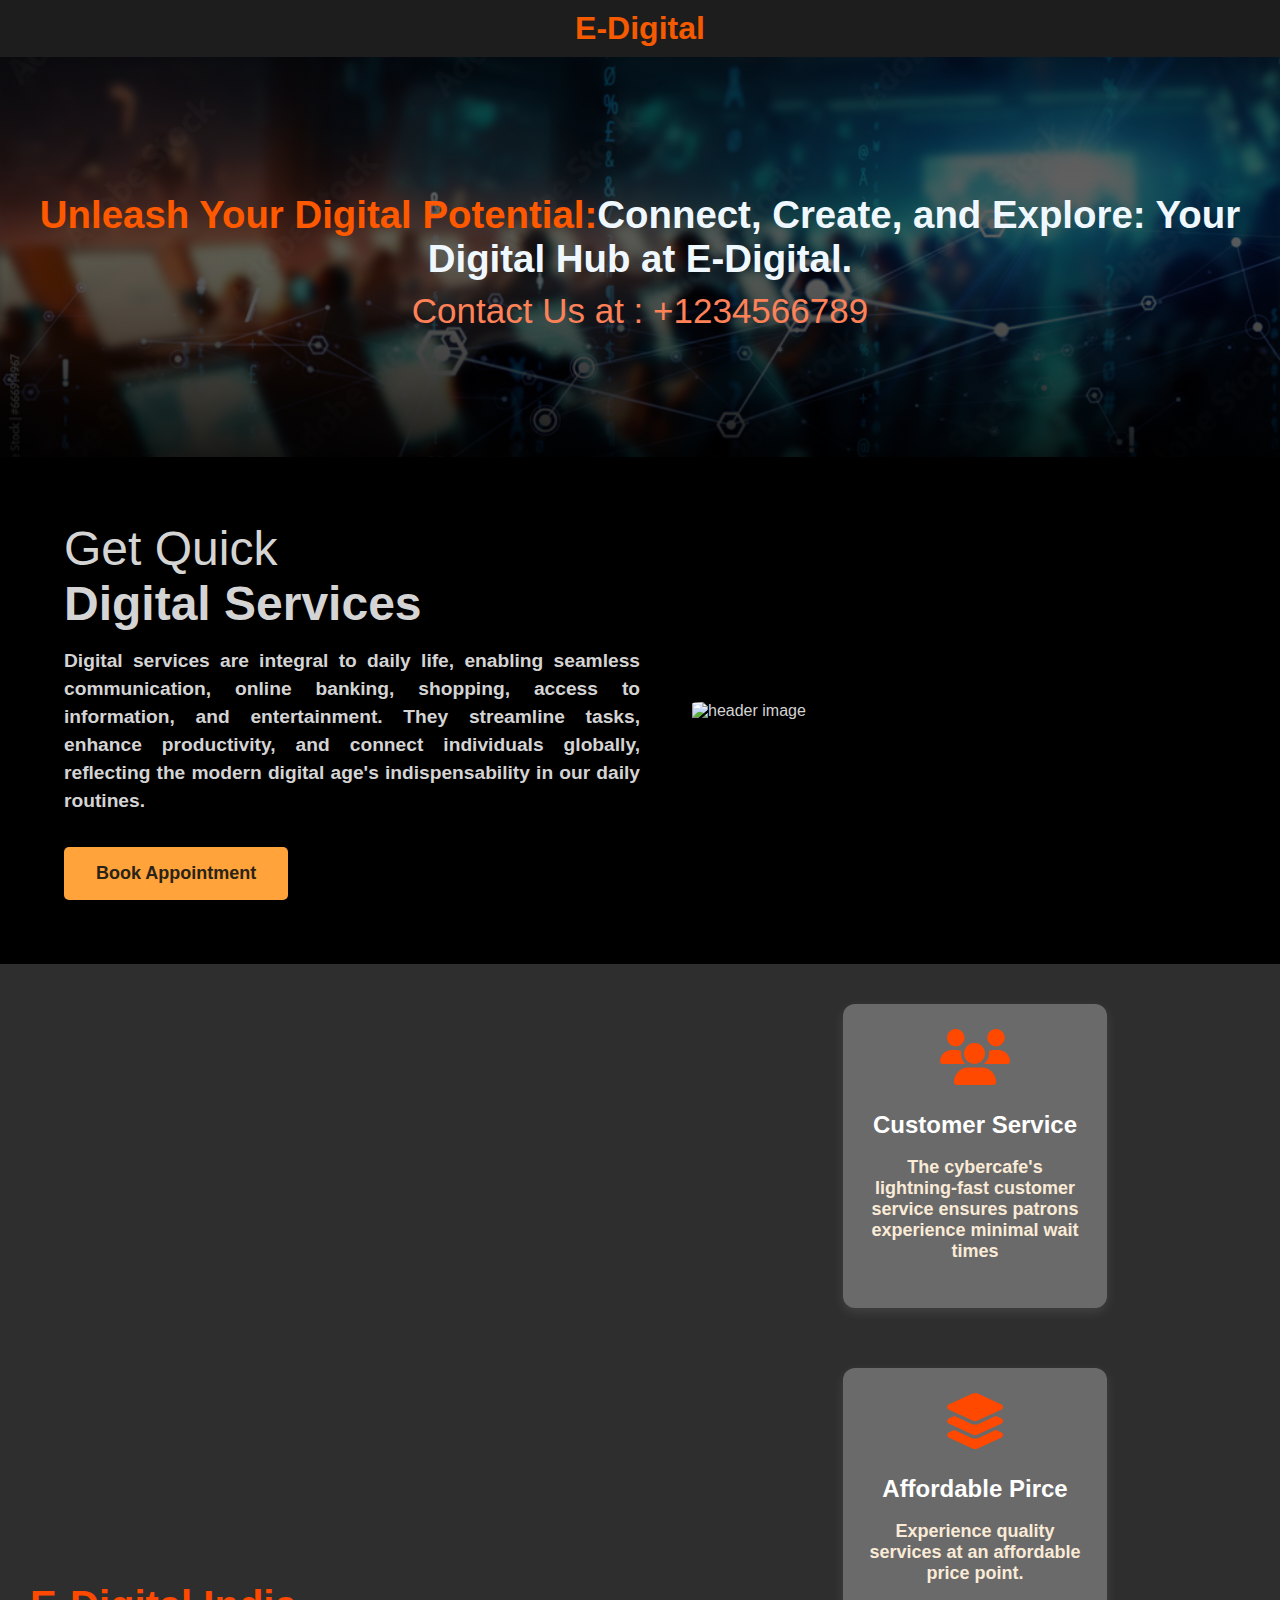
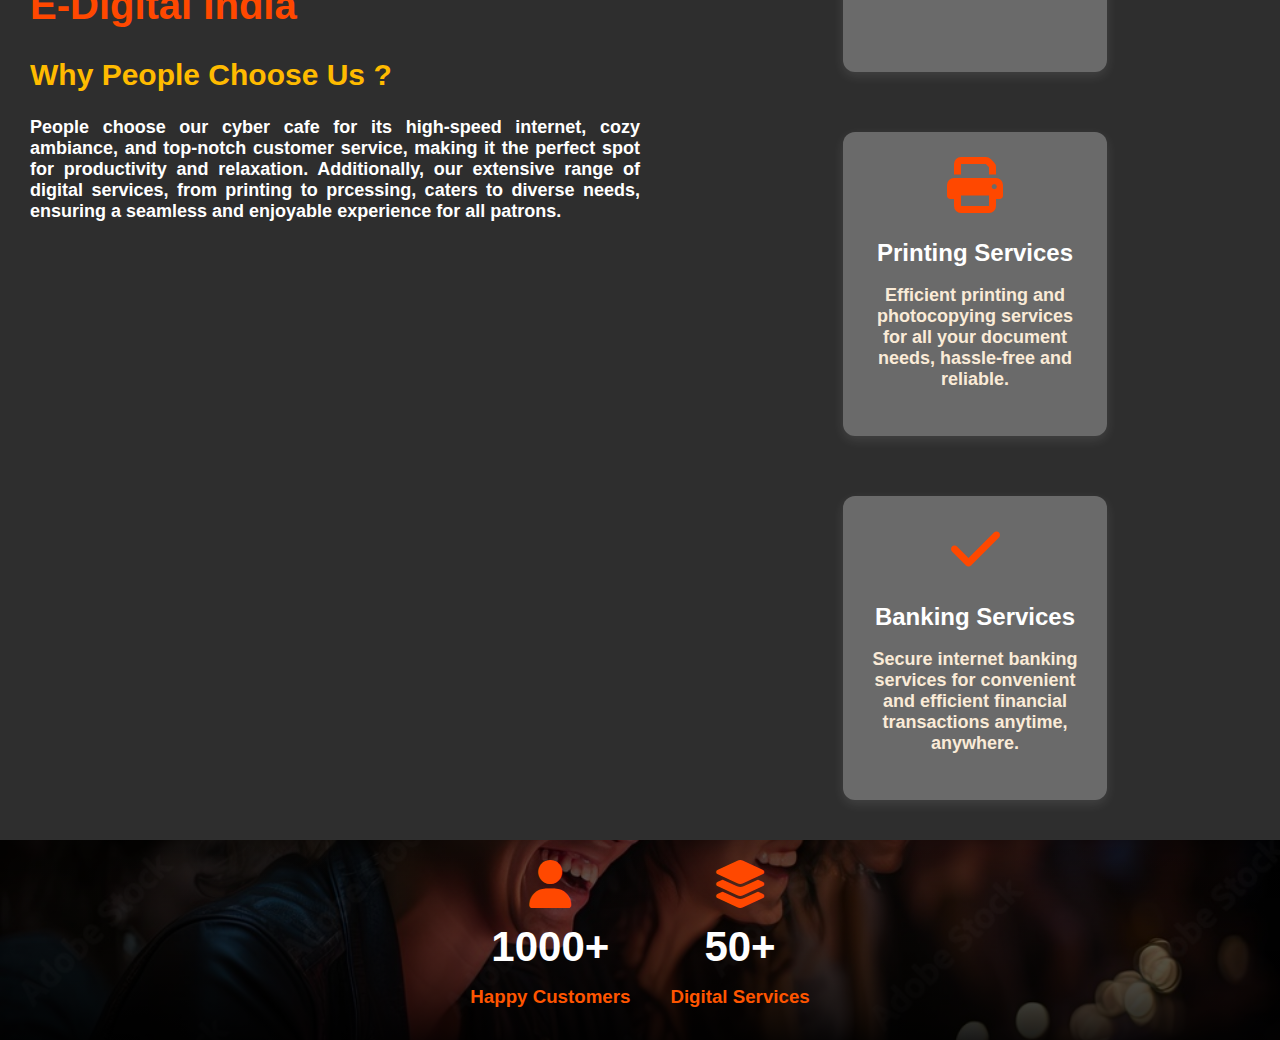
==== 1.html @ f921232a "first commit" ====
<!DOCTYPE html>
<html lang="en">
<head>
  <meta charset="UTF-8">
  <meta name="viewport" content="width=device-width, initial-scale=1.0">
  <link rel="stylesheet" href="styles.css">
  <link rel="preconnect" href="https://fonts.googleapis.com">
<link rel="preconnect" href="https://fonts.gstatic.com" crossorigin>
<!--============================================== FONT AWESOME STYLINGS ============================================-->
<link rel="stylesheet" href="https://cdnjs.cloudflare.com/ajax/libs/font-awesome/6.5.1/css/all.min.css"  crossorigin="anonymous" />
<link href="https://fonts.googleapis.com/css2?family=Concert+One&family=Laila:wght@300;400;500;600;700&display=swap" rel="stylesheet">

  <title>Document</title>
</head>
<body>
  <div class="wrapper-main">
    <div class="navbar">
      <h1>E-Digital</h1>
    </div>
    <div class="header-nav">
      <div class="header-bg"></div>
      <div class="header-content">
        <h1><span style="color: rgb(255, 89, 0);">Unleash Your Digital Potential:</span>Connect, Create, and Explore: Your Digital Hub at E-Digital.</h1>
        <h3 style="font-size: 35px; color: rgb(254, 129, 88); font-weight: 500;"> Contact Us at : +1234566789</h3>
      </div>
    </div>
    <div class="header">
        <div class="header-element">
            <div class="content">
                <h1><span>Get Quick</span><br />Digital Services</h1>
                <p>
                    Digital services are integral to daily life, enabling seamless communication, online banking, shopping, access to information, and entertainment. They streamline tasks, enhance productivity, and connect individuals globally, reflecting the modern digital age's indispensability in our daily routines.
                </p>
                <a href="appointment.html"><button class="btn">Book Appointment</button></a>
            </div>
            <div class="image">
                <img src="https://www.bhmpics.com/downloads/cyber-cafe-wallpaper/2.cyber-cafe-neon-sign-brick-wall-background-86621583.jpg" alt="header image" />
            </div>
        </div>
    </div>
    <div class="container-1">
        <div class="container-1-child">
            <div class="choose-left">
                <h1 style="color: rgb(255, 72, 0);margin-bottom: 30px;font-size: 40px;">E-Digital India</h1>
                <h3 style="margin-bottom: 25px;font-size: 30px; color: rgb(255, 187, 0);">Why People Choose Us ?</h3>
                <p style="text-align: justify; font-size: large; font-weight: 600;">People choose our cyber cafe for its high-speed internet, cozy ambiance, and top-notch customer service, making it the perfect spot for productivity and relaxation. Additionally, our extensive range of digital services, from printing to prcessing, caters to diverse needs, ensuring a seamless and enjoyable experience for all patrons.</p>
            </div>
            <div class="choose-right">
                <div class="card">
                    <div class="card-top">
                        <i class="fa-solid fa-users"></i>
                    </div>
                    <div class="card-bottom">
                        <h2>Customer Service</h2>
                        <p>The cybercafe's lightning-fast customer service ensures patrons experience minimal wait times </p>
                    </div>
                </div>
                <div class="card">
                    <div class="card-top">
                        <i class="fa-solid fa-layer-group"></i>
                    </div>
                    <div class="card-bottom">
                        <h2>Affordable Pirce</h2>
                        <p>Experience quality services at an affordable price point.</p>
                    </div>
                </div>
                <div class="card">
                    <div class="card-top">
                        <i class="fa-solid fa-print"></i>
                    </div>
                    <div class="card-bottom">
                        <h2> Printing Services</h2>
                        <p>Efficient printing and photocopying services for all your document needs, hassle-free and reliable.</p>
                    </div>
                </div>
                <div class="card">
                    <div class="card-top">
                        <i class="fa-solid fa-check"></i>
                    </div>
                    <div class="card-bottom">
                        <h2>Banking Services</h2>
                        <p>Secure internet banking services for convenient and efficient financial transactions anytime, anywhere.</p>
                    </div>
                </div>
            </div>
        </div>
    </div>
    <div class="customer">
        <div class="customer-bg"></div>
        <div class="customer-card">
            <i class="fa-solid fa-user"></i>
            <h2>1000+</h2>
            <h3 style="color: #ff5500;">Happy Customers</h3>
        </div>
        <div class="customer-card">
            <i class="fa-solid fa-layer-group"></i>
            <h2>50+</h2>
            <h3 style="color: #ff5500;">Digital Services</h3>
        </div>
    </div>
  </div>
</body>
</html>
---- styles.css ----
*{
  padding: 0;
  margin: 0;
}
body {
  font-family: "Loilo", sans-serif;
  margin: 0;
  padding: 0;
  background-color: #000;
}

.navbar{
  justify-content: center;
  text-align: center;
  /* background: linear-gradient(to right, #000000 , #bfbebe , #595959); */
  background-color: rgb(29, 29, 29);
  color: rgb(245, 90, 0);
  margin: 0 auto;
  padding: 10px;
}

.header-nav{
  margin: 0 auto;
  height: 400px;
}

.header-bg {
  background-image: linear-gradient(to top, rgba(0, 0, 0, 0.9), transparent), linear-gradient(to bottom, rgba(0, 0, 0, 0.7), transparent), url("./1.jpeg");
  background-repeat: no-repeat;
  position: absolute;
  height: 400px;
  z-index: -1;
  width: 100%;
  background-position: center;
  background-size: cover;
  /* filter: blur(6px); */
}


.header-content{
  color: aliceblue;
  font-size: larger;
  justify-content: center;
  text-align: center;
  align-items: center;
  height: 100%;
  display: flex;
  flex-direction: column;
}

.header{
  width: 100%;
  display: flex;
  justify-content: center;
  align-items: center;
}

.header-element {
  padding: 4rem;
  flex: 1;
  display: flex;
  flex-direction: row;
  gap: 2rem;
  align-items: center;
  /* background-color: rgb(0, 0, 0); */
  max-width: 1200px;
  color: #d4d4d4;
}

.content{
  width: 50%;
}

.content h1 {
  margin-bottom: 1rem;
  font-size: 3rem;
  font-weight: 700;
  color: var(--text-dark);
}

.content h1 span {
  font-weight: 400;
}

.content p {
  margin-bottom: 2rem;
  color: var(--text-light);
  line-height: 1.75rem;
  font-size: larger;
  font-weight: 700;
  text-align: justify;
}

.btn {
  padding: 1rem 2rem;
  outline: none;
  border: none;
  font-size: 1rem;
  font-weight: 600;
  color: #292417;
  font-size: large;
  background-color: #ffa33a;
  border-radius: 5px;
  cursor: pointer;
  transition: 0.3s;
}



.btn:hover {
  background-color: #da8702;
}

.image {
  position: relative;
  text-align: center;
  isolation: isolate;
  border-radius: 8px;
  padding: 20px;
}


.image img {
  width: 100%;
  max-width: 475px;
  border-radius: 8%;
}

.header-content h1{
  margin: 10px;
}

.container-1{
  background-color: rgb(46, 46, 46);
  margin: 0 auto;
  display: flex;
  padding: 20px 0;
  justify-content: center;
}

.container-1-child{
  display: flex;
  max-width: 1400px;
}

.choose-left{
  width: 50%;
  padding: 15px 30px;
  color: #ffff;
  justify-content: center;
  text-align: left;
  display: flex;
  flex-direction: column;
}

.choose-right{
  justify-content: center;
  align-items: center;
  width: 50%;
  display: flex;
  gap: 20px;
 flex-wrap: wrap;
}

.card {
  display: flex;
  flex-direction: column;
  width: 240px;
  height: 280px;
  margin: 20px;
  background-color: rgb(106, 106, 106);
  color: #fff;
  border-radius: 12px;
  padding: 12px;
  box-shadow: 0 4px 12px rgba(255, 255, 255, 0.1); /* Adjust the shadow as needed */
  transition: all ease 1s;
}

.card:hover {
  transform: scale(1.08); /* Scale up by 5% on hover */
}


.card-top{
  color: #ff4800;
  font-size: 56px;
  text-align: center;
  padding: 10px;
}

.card-bottom{
  padding: 10px 12px;
  text-align: center;
}

.card-bottom p{
  text-align: center;
  margin-top: 18px;
  font-weight: bold;
  font-size: large;
  color: antiquewhite;
}

.customer{
  display: flex;
  margin: 0 auto;
  justify-content: center;
  text-align: center;
}

.customer-bg{
  background-image: linear-gradient(to top, rgba(0, 0, 0, 0.9), transparent), linear-gradient(to bottom, rgba(0, 0, 0, 0.7), transparent), url("./2.jpeg");
  background-repeat: no-repeat;
  position: absolute;
  height: 200px;
  z-index: -1;
  width: 100%;
  background-position: center;
  background-size: cover;
}

.customer-card{
  margin: 20px;
  display: flex;
  flex-direction: column;
  text-align: center;
  color: #fff;
}

.customer-card i{
  color: #ff4800;
  font-size: 48px;
}

.customer-card h2{
  font-size: 42px;
  margin: 15px;
}
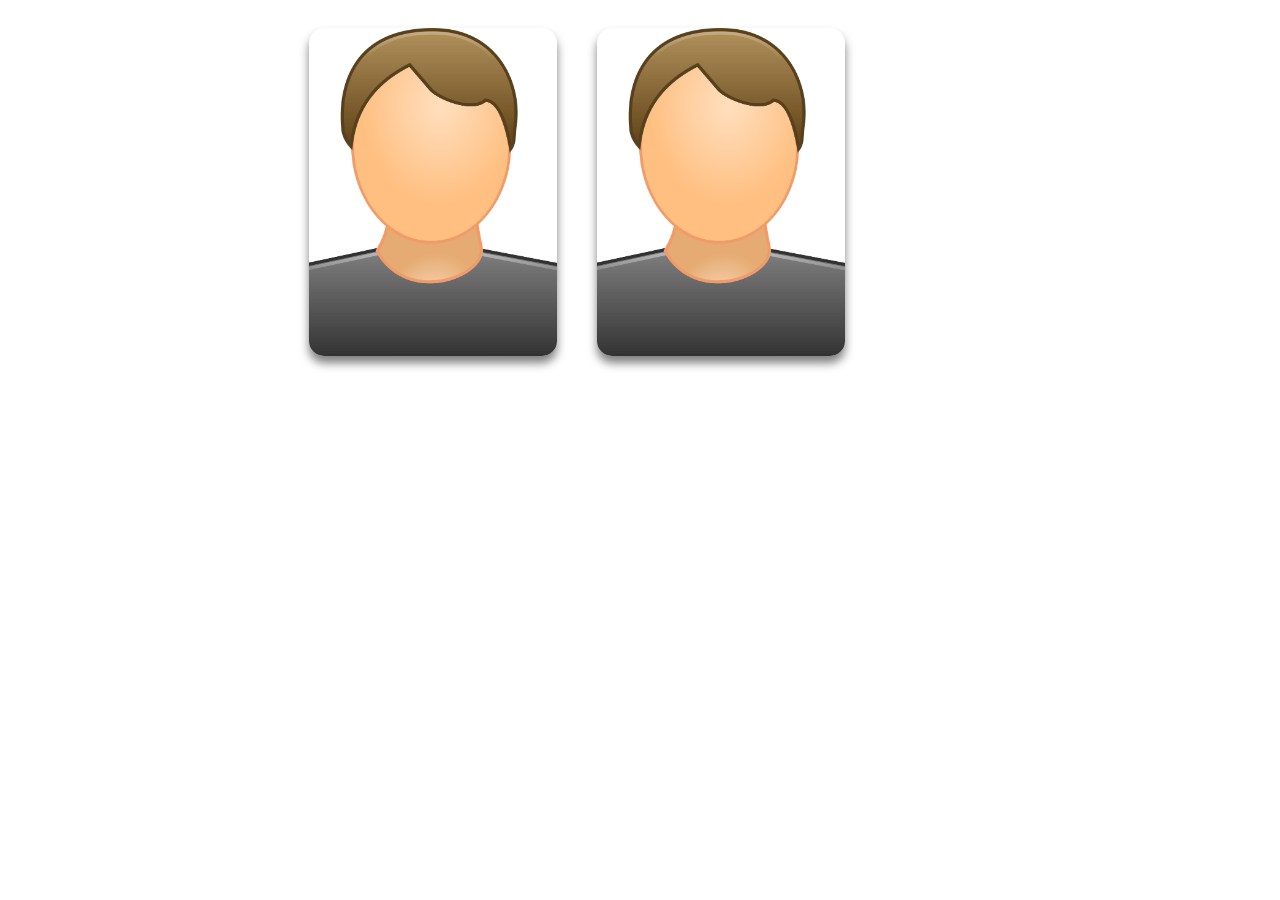
==== commit dd5fc79b: "1" ====
--- a/1.html
+++ b/1.html
@@ -1,103 +1,124 @@
 <!DOCTYPE html>
 <html lang="en">
 <head>
-  <meta charset="UTF-8">
-  <meta name="viewport" content="width=device-width, initial-scale=1.0">
-  <link rel="stylesheet" href="styles.css">
-  <link rel="preconnect" href="https://fonts.googleapis.com">
-<link rel="preconnect" href="https://fonts.gstatic.com" crossorigin>
-<!--============================================== FONT AWESOME STYLINGS ============================================-->
-<link rel="stylesheet" href="https://cdnjs.cloudflare.com/ajax/libs/font-awesome/6.5.1/css/all.min.css"  crossorigin="anonymous" />
-<link href="https://fonts.googleapis.com/css2?family=Concert+One&family=Laila:wght@300;400;500;600;700&display=swap" rel="stylesheet">
+    <meta charset="UTF-8">
+    <meta name="viewport" content="width=device-width, initial-scale=1.0">
+    <title>Card Gallery</title>
+    <style>
 
-  <title>Document</title>
+.wrapper {
+    display: flex;
+    width: 90%;
+    justify-content: center;
+}
+
+.employeecard {
+    width: 200px;
+    height: 280px;
+    margin: 20px;
+    border-radius: 15px;
+    padding: 1.5rem;
+    background: white;
+    position: relative;
+    display: flex;
+    align-items: flex-end;
+    transition: 0.4s ease-out;
+    box-shadow: 0px 7px 10px rgba(0, 0, 0, 0.5);
+}
+
+.employeecard:hover {
+    transform: translateY(20px);
+}
+
+.employeecard:before {
+    content: "";
+    position: absolute;
+    top: 0;
+    left: 0;
+    display: block;
+    width: 100%;
+    height: 100%;
+    border-radius: 15px;
+    background: rgba(0, 0, 0, 0.6);
+    z-index: 2;
+    transition: 0.5s;
+    opacity: 0;
+}
+
+.employeecard:hover:before {
+    opacity: 1;
+}
+
+.employeecard img {
+    width: 100%;
+    height: 100%;
+    object-fit: cover;
+    position: absolute;
+    top: 0;
+    left: 0;
+    border-radius: 15px;
+}
+
+.employeecard .info {
+    position: relative;
+    z-index: 3;
+    color: white;
+    opacity: 0;
+    transform: translateY(30px);
+    transition: 0.5s;
+}
+
+.employeecard:hover .info {
+    opacity: 1;
+    transform: translateY(0px);
+}
+
+.employeecard .info h1 {
+    margin: 0px;
+}
+
+.employeecard .info p {
+    letter-spacing: 1px;
+    font-size: 16px;
+    font-weight: 700;
+    margin-top: 8px;
+}
+
+.employeecard .info button {
+    padding: 0.6rem;
+    outline: none;
+    border: none;
+    border-radius: 3px;
+    background: white;
+    color: black;
+    font-weight: bold;
+    cursor: pointer;
+    transition: 0.4s ease;
+}
+
+.employeecard .info button:hover {
+    background: dodgerblue;
+    color: white;
+}
+
+    </style>
 </head>
 <body>
-  <div class="wrapper-main">
-    <div class="navbar">
-      <h1>E-Digital</h1>
-    </div>
-    <div class="header-nav">
-      <div class="header-bg"></div>
-      <div class="header-content">
-        <h1><span style="color: rgb(255, 89, 0);">Unleash Your Digital Potential:</span>Connect, Create, and Explore: Your Digital Hub at E-Digital.</h1>
-        <h3 style="font-size: 35px; color: rgb(254, 129, 88); font-weight: 500;"> Contact Us at : +1234566789</h3>
-      </div>
-    </div>
-    <div class="header">
-        <div class="header-element">
-            <div class="content">
-                <h1><span>Get Quick</span><br />Digital Services</h1>
-                <p>
-                    Digital services are integral to daily life, enabling seamless communication, online banking, shopping, access to information, and entertainment. They streamline tasks, enhance productivity, and connect individuals globally, reflecting the modern digital age's indispensability in our daily routines.
-                </p>
-                <a href="appointment.html"><button class="btn">Book Appointment</button></a>
+    <div class="wrapper">
+        <div class="employeecard">
+            <img src="R.png" alt="Mountain">
+            <div class="info">
+                <h1>Mountain</h1>
+                <p>Lorem Ipsum is simply dummy text from the printing and typeseting industry</p>
             </div>
-            <div class="image">
-                <img src="https://www.bhmpics.com/downloads/cyber-cafe-wallpaper/2.cyber-cafe-neon-sign-brick-wall-background-86621583.jpg" alt="header image" />
+        </div>
+        <div class="employeecard">
+            <img src="R.png" alt="Road">
+            <div class="info">
+                <h1>Road</h1>
+                <p>Lorem Ipsum is simply dummy text from the printing and typeseting industry</p>
             </div>
         </div>
     </div>
-    <div class="container-1">
-        <div class="container-1-child">
-            <div class="choose-left">
-                <h1 style="color: rgb(255, 72, 0);margin-bottom: 30px;font-size: 40px;">E-Digital India</h1>
-                <h3 style="margin-bottom: 25px;font-size: 30px; color: rgb(255, 187, 0);">Why People Choose Us ?</h3>
-                <p style="text-align: justify; font-size: large; font-weight: 600;">People choose our cyber cafe for its high-speed internet, cozy ambiance, and top-notch customer service, making it the perfect spot for productivity and relaxation. Additionally, our extensive range of digital services, from printing to prcessing, caters to diverse needs, ensuring a seamless and enjoyable experience for all patrons.</p>
-            </div>
-            <div class="choose-right">
-                <div class="card">
-                    <div class="card-top">
-                        <i class="fa-solid fa-users"></i>
-                    </div>
-                    <div class="card-bottom">
-                        <h2>Customer Service</h2>
-                        <p>The cybercafe's lightning-fast customer service ensures patrons experience minimal wait times </p>
-                    </div>
-                </div>
-                <div class="card">
-                    <div class="card-top">
-                        <i class="fa-solid fa-layer-group"></i>
-                    </div>
-                    <div class="card-bottom">
-                        <h2>Affordable Pirce</h2>
-                        <p>Experience quality services at an affordable price point.</p>
-                    </div>
-                </div>
-                <div class="card">
-                    <div class="card-top">
-                        <i class="fa-solid fa-print"></i>
-                    </div>
-                    <div class="card-bottom">
-                        <h2> Printing Services</h2>
-                        <p>Efficient printing and photocopying services for all your document needs, hassle-free and reliable.</p>
-                    </div>
-                </div>
-                <div class="card">
-                    <div class="card-top">
-                        <i class="fa-solid fa-check"></i>
-                    </div>
-                    <div class="card-bottom">
-                        <h2>Banking Services</h2>
-                        <p>Secure internet banking services for convenient and efficient financial transactions anytime, anywhere.</p>
-                    </div>
-                </div>
-            </div>
-        </div>
-    </div>
-    <div class="customer">
-        <div class="customer-bg"></div>
-        <div class="customer-card">
-            <i class="fa-solid fa-user"></i>
-            <h2>1000+</h2>
-            <h3 style="color: #ff5500;">Happy Customers</h3>
-        </div>
-        <div class="customer-card">
-            <i class="fa-solid fa-layer-group"></i>
-            <h2>50+</h2>
-            <h3 style="color: #ff5500;">Digital Services</h3>
-        </div>
-    </div>
-  </div>
 </body>
-</html>+</html>
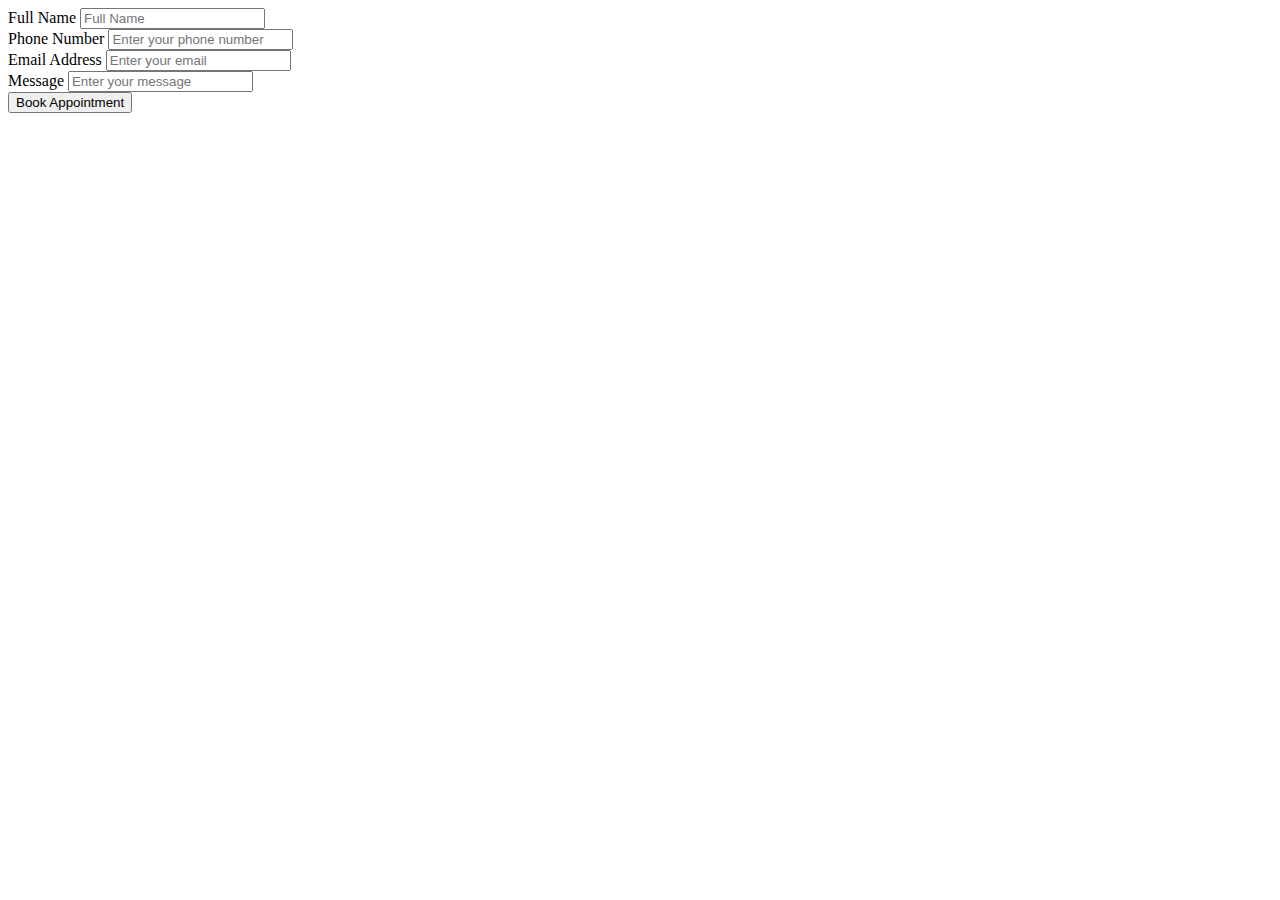
==== commit 8318f713: "1" ====
--- a/1.html
+++ b/1.html
@@ -3,122 +3,67 @@
 <head>
     <meta charset="UTF-8">
     <meta name="viewport" content="width=device-width, initial-scale=1.0">
-    <title>Card Gallery</title>
-    <style>
-
-.wrapper {
-    display: flex;
-    width: 90%;
-    justify-content: center;
-}
-
-.employeecard {
-    width: 200px;
-    height: 280px;
-    margin: 20px;
-    border-radius: 15px;
-    padding: 1.5rem;
-    background: white;
-    position: relative;
-    display: flex;
-    align-items: flex-end;
-    transition: 0.4s ease-out;
-    box-shadow: 0px 7px 10px rgba(0, 0, 0, 0.5);
-}
-
-.employeecard:hover {
-    transform: translateY(20px);
-}
-
-.employeecard:before {
-    content: "";
-    position: absolute;
-    top: 0;
-    left: 0;
-    display: block;
-    width: 100%;
-    height: 100%;
-    border-radius: 15px;
-    background: rgba(0, 0, 0, 0.6);
-    z-index: 2;
-    transition: 0.5s;
-    opacity: 0;
-}
-
-.employeecard:hover:before {
-    opacity: 1;
-}
-
-.employeecard img {
-    width: 100%;
-    height: 100%;
-    object-fit: cover;
-    position: absolute;
-    top: 0;
-    left: 0;
-    border-radius: 15px;
-}
-
-.employeecard .info {
-    position: relative;
-    z-index: 3;
-    color: white;
-    opacity: 0;
-    transform: translateY(30px);
-    transition: 0.5s;
-}
-
-.employeecard:hover .info {
-    opacity: 1;
-    transform: translateY(0px);
-}
-
-.employeecard .info h1 {
-    margin: 0px;
-}
-
-.employeecard .info p {
-    letter-spacing: 1px;
-    font-size: 16px;
-    font-weight: 700;
-    margin-top: 8px;
-}
-
-.employeecard .info button {
-    padding: 0.6rem;
-    outline: none;
-    border: none;
-    border-radius: 3px;
-    background: white;
-    color: black;
-    font-weight: bold;
-    cursor: pointer;
-    transition: 0.4s ease;
-}
-
-.employeecard .info button:hover {
-    background: dodgerblue;
-    color: white;
-}
-
-    </style>
+    <title>Document</title>
 </head>
 <body>
-    <div class="wrapper">
-        <div class="employeecard">
-            <img src="R.png" alt="Mountain">
-            <div class="info">
-                <h1>Mountain</h1>
-                <p>Lorem Ipsum is simply dummy text from the printing and typeseting industry</p>
-            </div>
+    <form id="appointment-form">
+        <div class="formbold-mb-5">
+            <label for="name" class="formbold-form-label">Full Name</label>
+            <input type="text" name="name" id="name" placeholder="Full Name" class="formbold-form-input" />
         </div>
-        <div class="employeecard">
-            <img src="R.png" alt="Road">
-            <div class="info">
-                <h1>Road</h1>
-                <p>Lorem Ipsum is simply dummy text from the printing and typeseting industry</p>
-            </div>
+        <div class="formbold-mb-5">
+            <label for="phone" class="formbold-form-label">Phone Number</label>
+            <input type="text" name="phone" id="phone" placeholder="Enter your phone number" class="formbold-form-input" />
         </div>
-    </div>
+        <div class="formbold-mb-5">
+            <label for="email" class="formbold-form-label">Email Address</label>
+            <input type="email" name="email" id="email" placeholder="Enter your email" class="formbold-form-input" />
+        </div>
+        <div class="formbold-mb-5">
+            <label for="message" class="formbold-form-label">Message</label>
+            <input type="message" name="message" id="message" placeholder="Enter your message" class="formbold-form-input" />
+        </div>
+        <!-- Add appointment date and time input fields here -->
+        <!-- Example: <input type="datetime-local" name="appointmentDateTime" id="appointmentDateTime" /> -->
+    
+        <button type="button" onclick="sendAppointment()">Book Appointment</button>
+    </form>
+    <script src="https://cdn.emailjs.com/dist/email.min.js"></script>
+    <script>
+        // Initialize EmailJS with your user ID
+        emailjs.init('lEUcQj8FrMJspVoh7');
+    
+        // Function to send the appointment details
+        function sendAppointment() {
+            const form = document.getElementById('appointment-form');
+            const name = form.elements.name.value;
+            const email = form.elements.email.value;
+            const phone = form.elements.phone.value;
+            const message = form.elements.message.value;
+            // Get the appointment date and time (if you added that field)
+    
+            // Set up the email template
+            const templateParams = {
+                to_email: 'tanmoy5chanda@gmail.com', // Replace with your recipient's email address
+                from_name: name,
+                from_email: email,
+                phone: phone,
+                message: message,
+                // Add appointment date and time to templateParams if needed
+            };
+    
+            // Send the email
+            emailjs.send('service_c4z771e', 'template_w2jm7lo', templateParams)
+                .then(function (response) {
+                    console.log('Email sent successfully:', response);
+                    // Show a confirmation message to the user
+                    alert('Mail Sent, Waiting for confirmation');
+                })
+                .catch(function (error) {
+                    console.error('Error sending email:', error);
+                });
+        }
+    </script>
+    
 </body>
-</html>
+</html>